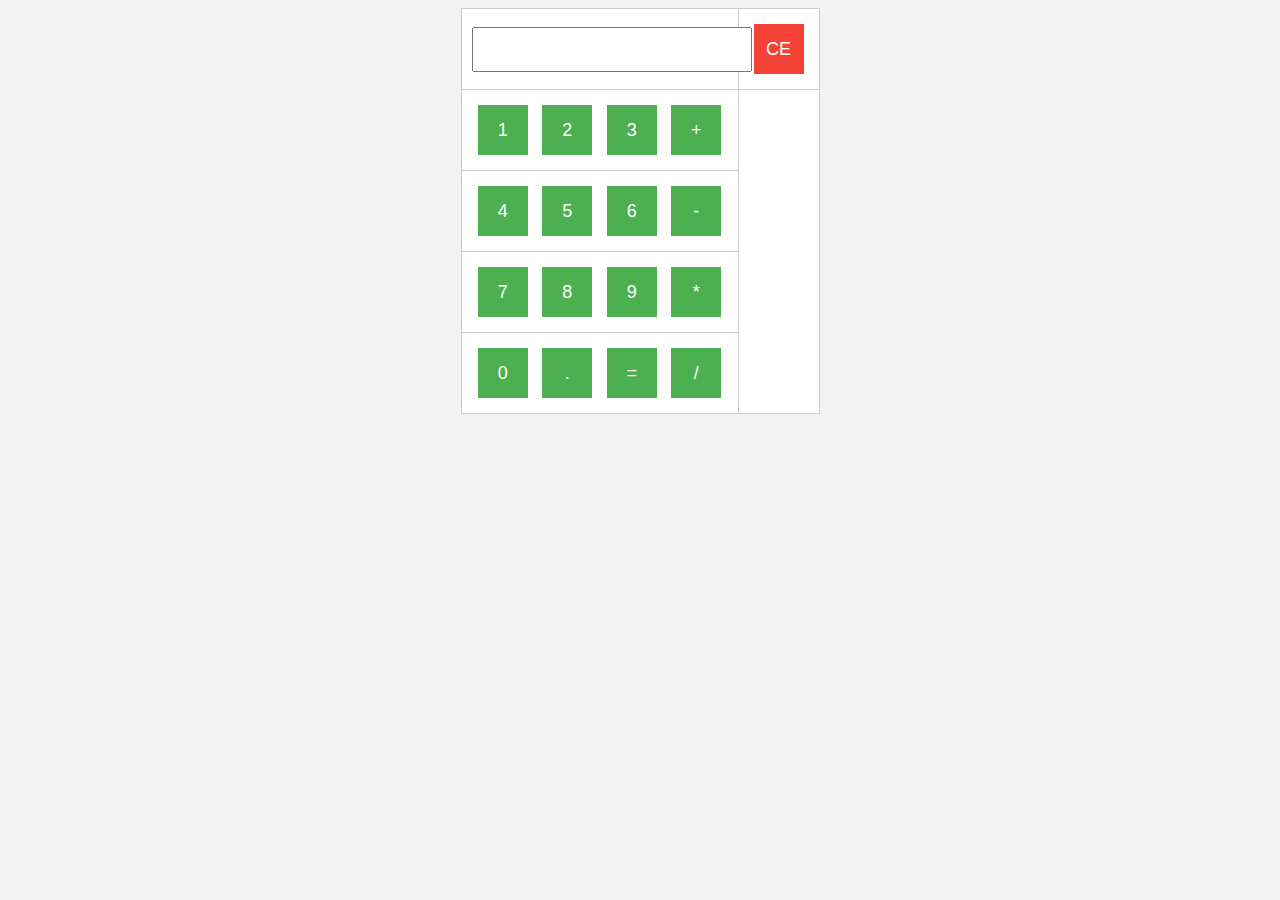
==== calculatrice.html @ b6e8a539 "calculatrice" ====
<!DOCTYPE html>
<html lang="en">
<head>
    <meta charset="UTF-8">
    <meta name="viewport" content="width=device-width, initial-scale=1.0">
    <title>calculatrice</title>
    <style>
    body {
        font-family: Arial, sans-serif;
        background-color: #f2f2f2;
        text-align: center;
    }

    table {
        margin: 0 auto;
        background-color: #fff;
        border: 1px solid #ccc;
        border-collapse: collapse;
    }

    table td {
        padding: 10px;
        border: 1px solid #ccc;
    }

    input[type="text"] {
        width: 100%;
        padding: 10px;
        font-size: 18px;
        text-align: right;
    }

    button {
        width: 50px;
        height: 50px;
        font-size: 18px;
        margin: 5px;
        background-color: #4CAF50;
        color: white;
        border: none;
        cursor: pointer;
    }

    button:hover {
        background-color: #45a049;
    }

    #CE {
        background-color: #f44336;
    }

    #CE:hover {
        background-color: #d32f2f;
    }
    </style>
    <script>
        function one() {
            console.log("key pressed:"+event.target.id)
            document.getElementById("demo").value += event.target.id ;
        }
        function calculate() {
        try {
            var result = eval(document.getElementById("demo").value);
            document.getElementById("demo").value = result;
        } catch (error) {
            // Gérer les erreurs de calcul ici, par exemple en affichant un message d'erreur.
            document.getElementById("demo").value = "Erreur";
        }
    }
    function clearInput() {
        document.getElementById("demo").value = "";
    }
        </script>
</head>
<body>
<table>
    <tr>
        <td><input type="text" id="demo" ></td>
        <td><button id="CE" onclick="clearInput()">CE</button></td>
    </tr>
    <tr>
        <td><button id="1" onclick="one()">1</button>
            <button id="2" onclick="one()">2</button>
            <button id="3" onclick="one()">3</button>
            <button id="+" onclick="one()">+</button>
        </td>
    </tr>
    <tr>
        <td><button id="4" onclick="one()">4</button>
            <button id="5" onclick="one()">5</button>
            <button id="6" onclick="one()">6</button>
            <button id="-" onclick="one()">-</button>
        </td>
    </tr>
    <tr>
        <td><button id="7" onclick="one()">7</button>
            <button id="8" onclick="one()">8</button>
            <button id="9" onclick="one()">9</button>
            <button id="*" onclick="one()">*</button>
        </td>
    </tr>
    <tr>
        <td><button id="0" onclick="one()">0</button>
            <button id="." onclick="one()">.</button>
            <button id="=" onclick="calculate()">=</button>
            <button id="/" onclick="one()">/</button>
        </td>
    </tr>
</table>
    
</body>
</html>
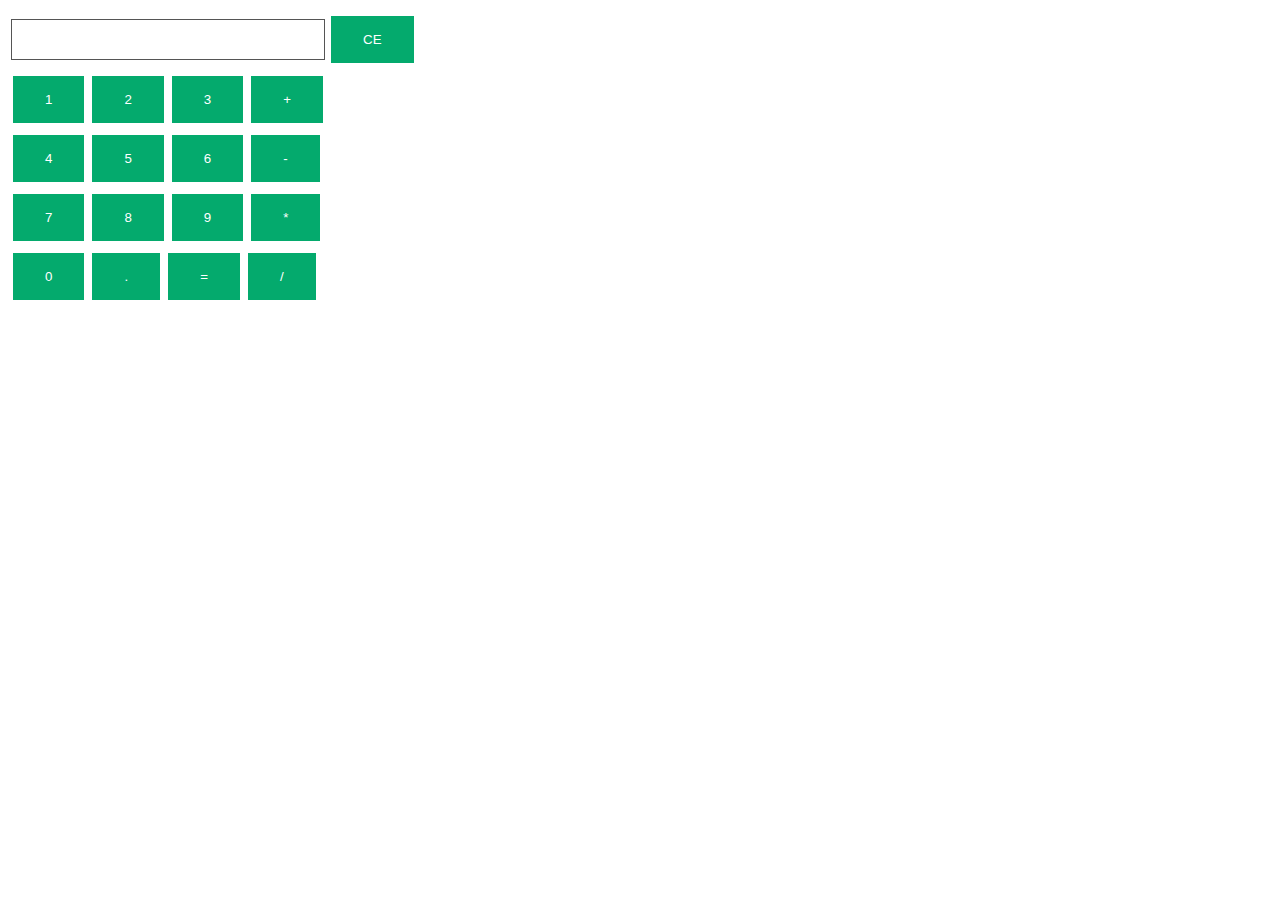
==== commit 1fc1e077: "nouvelle style" ====
--- a/calculatrice.html
+++ b/calculatrice.html
@@ -5,53 +5,27 @@
     <meta name="viewport" content="width=device-width, initial-scale=1.0">
     <title>calculatrice</title>
     <style>
-    body {
-        font-family: Arial, sans-serif;
-        background-color: #f2f2f2;
-        text-align: center;
-    }
+        button {
+  background-color: #04AA6D;
+  border: none;
+  color: white;
+  padding: 16px 32px;
+  text-decoration: none;
+  margin: 4px 2px;
+  cursor: pointer;
+}
+input[type=text] {
+  width: 100%;
+  padding: 12px 20px;
+  margin: 8px 0;
+  box-sizing: border-box;
+  border: 1px solid #555;
+  outline: none;
+}
 
-    table {
-        margin: 0 auto;
-        background-color: #fff;
-        border: 1px solid #ccc;
-        border-collapse: collapse;
-    }
-
-    table td {
-        padding: 10px;
-        border: 1px solid #ccc;
-    }
-
-    input[type="text"] {
-        width: 100%;
-        padding: 10px;
-        font-size: 18px;
-        text-align: right;
-    }
-
-    button {
-        width: 50px;
-        height: 50px;
-        font-size: 18px;
-        margin: 5px;
-        background-color: #4CAF50;
-        color: white;
-        border: none;
-        cursor: pointer;
-    }
-
-    button:hover {
-        background-color: #45a049;
-    }
-
-    #CE {
-        background-color: #f44336;
-    }
-
-    #CE:hover {
-        background-color: #d32f2f;
-    }
+input[type=text]:focus {
+  background-color: lightblue;
+}
     </style>
     <script>
         function one() {
@@ -59,18 +33,17 @@
             document.getElementById("demo").value += event.target.id ;
         }
         function calculate() {
-        try {
-            var result = eval(document.getElementById("demo").value);
-            document.getElementById("demo").value = result;
-        } catch (error) {
-            // Gérer les erreurs de calcul ici, par exemple en affichant un message d'erreur.
-            document.getElementById("demo").value = "Erreur";
+            try {
+                var result = eval(document.getElementById("demo").value);
+                document.getElementById("demo").value = result;
+            } catch (error) {
+                document.getElementById("demo").value = "Erreur";
+            }
         }
-    }
-    function clearInput() {
-        document.getElementById("demo").value = "";
-    }
-        </script>
+        function clearInput() {
+            document.getElementById("demo").value = "";
+        }
+    </script>
 </head>
 <body>
 <table>
